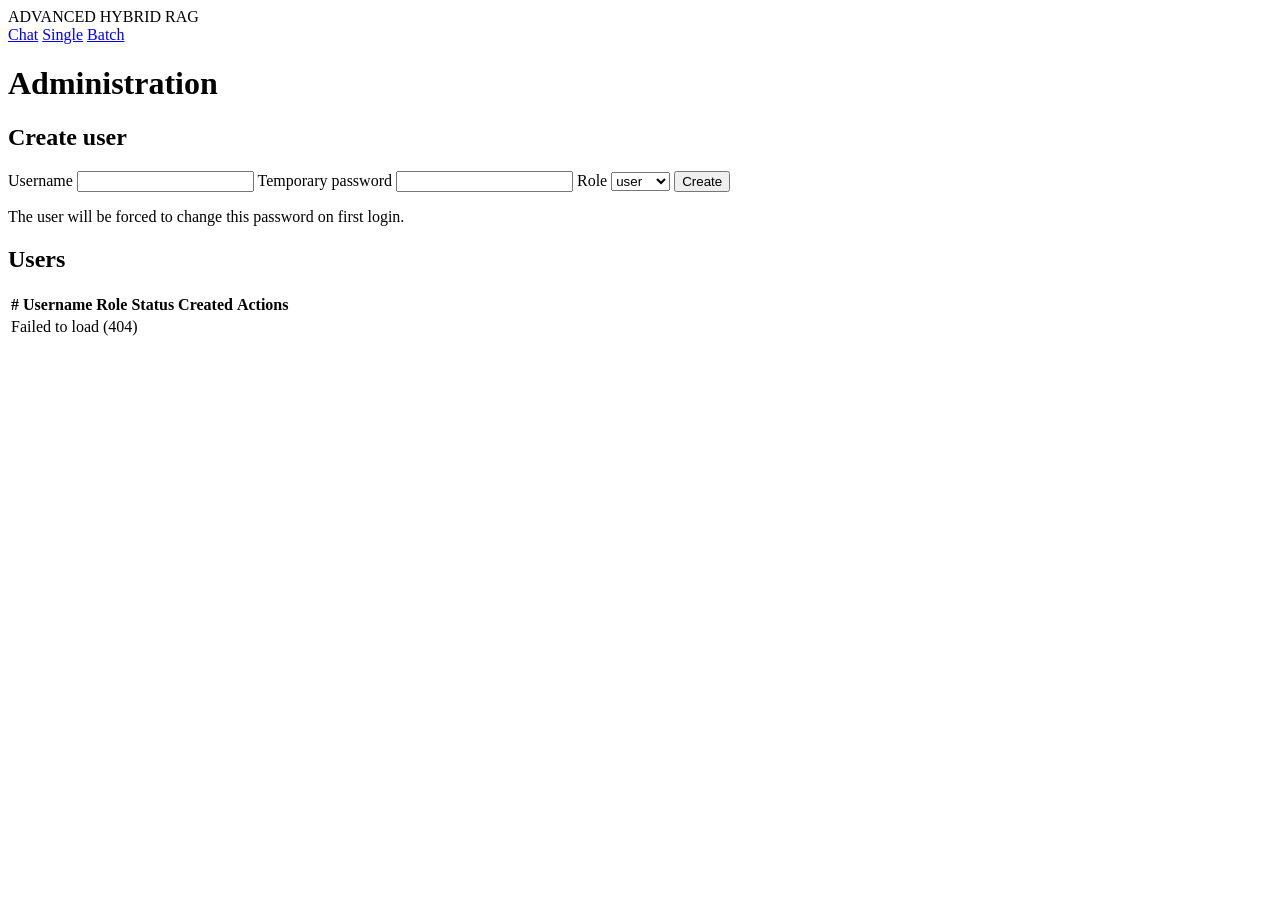
==== ui_service/src/templates/admin.html @ 053e05b4 "Initial commit" ====
<!DOCTYPE html>
<html lang="en">
<head>
  <meta charset="UTF-8" />
  <meta name="viewport" content="width=device-width, initial-scale=1.0" />
  <title>Advanced Hybrid RAG · Admin</title>
  <link rel="stylesheet" href="/static/style.css?v=9" />
</head>
<body>

<div class="topbar">
  <span class="logo">ADVANCED HYBRID RAG</span>
  <nav class="topbar-nav">
    <a href="/chat/" class="nav-link">Chat</a>
    <a href="/ocr" class="nav-link">Single</a>
    <a href="/batch" class="nav-link">Batch</a>
  </nav>
  <!-- @@PROFILE_MENU@@ -->
</div>

<h1 class="page-title">Administration</h1>

<main class="admin-shell">
  <section class="admin-section">
    <h2>Create user</h2>
    <form id="create-user-form" class="admin-form">
      <div class="row">
        <label>Username
          <input type="text" name="username" required minlength="3" maxlength="32"
                 pattern="[A-Za-z0-9_.\-]{3,32}" />
        </label>
        <label>Temporary password
          <input type="text" name="password" required minlength="8" />
        </label>
        <label>Role
          <select name="role" id="create-role">
            <option value="user" selected>user</option>
            <option value="admin" id="create-role-admin">admin</option>
          </select>
        </label>
        <button type="submit" class="auth-btn auth-btn-sm">Create</button>
      </div>
      <p class="admin-hint">The user will be forced to change this password on first login.</p>
    </form>
    <div id="create-msg" class="admin-msg" hidden></div>
  </section>

  <section class="admin-section">
    <h2>Users</h2>
    <div class="history-toolbar">
      <span id="users-summary" class="history-summary"></span>
    </div>
    <table class="admin-table" id="users-table">
      <thead>
        <tr>
          <th class="col-num">#</th>
          <th>Username</th><th>Role</th><th>Status</th><th>Created</th><th>Actions</th>
        </tr>
      </thead>
      <tbody><tr><td colspan="6">Loading…</td></tr></tbody>
    </table>
    <nav class="pagination pagination-center" id="users-pagination" aria-label="Users pagination"></nav>
  </section>
</main>

<script>
  const createForm = document.getElementById("create-user-form");
  const createMsg = document.getElementById("create-msg");
  const tableBody = document.querySelector("#users-table tbody");
  const usersSummary = document.getElementById("users-summary");
  const usersPager   = document.getElementById("users-pagination");

  const USERS_PAGE_SIZE = 5;
  let allUsers = [];
  let usersPage = 1;
  let meRole = "admin";   // pessimistic default; overwritten by loadMe()

  async function loadMe() {
    try {
      const r = await fetch("/me", { credentials: "same-origin" });
      if (!r.ok) return;
      const m = await r.json();
      meRole = m.role || "admin";
      // Only the master may create new admin accounts.
      const adminOpt = document.getElementById("create-role-admin");
      if (adminOpt && meRole !== "master") {
        adminOpt.remove();
      }
    } catch (_) {}
  }

  async function loadUsers() {
    const r = await fetch("/admin/users");
    if (!r.ok) {
      tableBody.innerHTML = `<tr><td colspan="6">Failed to load (${r.status})</td></tr>`;
      usersPager.innerHTML = "";
      usersSummary.textContent = "";
      return;
    }
    allUsers = await r.json();
    // Clamp page if rows shrank (e.g. after a delete).
    const pages = Math.max(1, Math.ceil(allUsers.length / USERS_PAGE_SIZE));
    if (usersPage > pages) usersPage = pages;
    renderUsers();
  }

  function renderUsers() {
    if (!allUsers.length) {
      tableBody.innerHTML = `<tr><td colspan="6">No users yet.</td></tr>`;
      usersPager.innerHTML = "";
      usersSummary.textContent = "0 of 0";
      return;
    }
    const startIdx = (usersPage - 1) * USERS_PAGE_SIZE;
    const slice = allUsers.slice(startIdx, startIdx + USERS_PAGE_SIZE);
    const isMaster = meRole === "master";
    tableBody.innerHTML = slice.map((u, i) => `
      <tr data-id="${u.id}" data-role="${u.role}">
        <td class="col-num">${startIdx + i + 1}</td>
        <td>${escapeHtml(u.username)}</td>
        <td>${u.role}</td>
        <td>${u.disabled ? '<span class="badge badge-off">disabled</span>' : '<span class="badge badge-on">active</span>'}</td>
        <td>${new Date(u.created_at).toLocaleString()}</td>
        <td class="actions">
          <button class="link-btn" data-action="rename">Rename</button>
          ${isMaster ? `<button class="link-btn" data-action="role">Change role</button>` : ''}
          <button class="link-btn" data-action="reset">Reset password</button>
          <button class="link-btn" data-action="toggle">${u.disabled ? 'Enable' : 'Disable'}</button>
          <button class="link-btn danger" data-action="delete">Delete</button>
        </td>
      </tr>
    `).join("");
    usersSummary.textContent = `${startIdx + 1}–${startIdx + slice.length} of ${allUsers.length}`;
    renderUsersPager();
  }

  function renderUsersPager() {
    const pages = Math.max(1, Math.ceil(allUsers.length / USERS_PAGE_SIZE));
    if (pages <= 1) { usersPager.innerHTML = ""; return; }
    const cur = usersPage;
    const out = [];
    out.push(`<button class="page-btn" data-page="${cur - 1}" ${cur === 1 ? "disabled" : ""}>‹ Prev</button>`);
    const windowSet = new Set([1, pages, cur - 1, cur, cur + 1]);
    for (let i = 1; i <= pages; i++) {
      if (i === 1 || i === pages || (i >= cur - 1 && i <= cur + 1)) windowSet.add(i);
    }
    const sorted = [...windowSet].filter(n => n >= 1 && n <= pages).sort((a,b)=>a-b);
    let last = 0;
    for (const n of sorted) {
      if (n - last > 1) out.push(`<span class="page-ellipsis">…</span>`);
      out.push(`<button class="page-btn ${n === cur ? "page-active" : ""}" data-page="${n}">${n}</button>`);
      last = n;
    }
    out.push(`<button class="page-btn" data-page="${cur + 1}" ${cur === pages ? "disabled" : ""}>Next ›</button>`);
    usersPager.innerHTML = out.join("");
  }

  usersPager.addEventListener("click", (e) => {
    const b = e.target.closest("button.page-btn");
    if (!b || b.disabled) return;
    const p = Number(b.dataset.page);
    if (!Number.isFinite(p) || p < 1) return;
    usersPage = p;
    renderUsers();
  });

  tableBody.addEventListener("click", async (e) => {
    const btn = e.target.closest("button[data-action]");
    if (!btn) return;
    const tr = btn.closest("tr");
    const id = tr.dataset.id;
    const action = btn.dataset.action;
    const username = tr.querySelectorAll("td")[1].textContent;

    if (action === "rename") {
      const next = await window.uiPrompt({
        title: "Rename user",
        body: `New username for ${username}:`,
        placeholder: username,
        okLabel: "Rename",
      });
      if (!next || next === username) return;
      await patchUser(id, { username: next });
    } else if (action === "role") {
      const currentRole = tr.dataset.role || "user";
      const nextRole = currentRole === "admin" ? "user" : "admin";
      const ok = await window.uiConfirm({
        title: "Change role",
        body: `Change ${username} from "${currentRole}" to "${nextRole}"? ` +
              (nextRole === "admin"
                 ? "They will be able to see and manage all regular users."
                 : "They will lose access to the Administration page."),
        okLabel: `Make ${nextRole}`,
      });
      if (!ok) return;
      await patchUser(id, { role: nextRole });
    } else if (action === "reset") {
      const np = await window.uiPrompt({
        title: "Reset password",
        body: `New temporary password for ${username}. The user will be forced to change it on next login.`,
        placeholder: "new temporary password",
        okLabel: "Reset password",
      });
      if (!np) return;
      await patchUser(id, { password: np });
    } else if (action === "toggle") {
      const wantDisable = btn.textContent.trim() === "Disable";
      await patchUser(id, { disabled: wantDisable });
    } else if (action === "delete") {
      const ok = await window.uiConfirm({
        title: "Delete user?",
        body: `Delete user ${username}? This removes the account and every document they have processed. This cannot be undone.`,
        okLabel: "Delete",
        danger: true,
      });
      if (!ok) return;
      const r = await fetch(`/admin/users/${id}`, { method: "DELETE" });
      if (!r.ok) {
        const body = await r.json().catch(() => ({}));
        await window.uiAlert({
          title: "Delete failed",
          body: body.detail || `HTTP ${r.status}`,
          danger: true,
        });
      }
      loadUsers();
    }
  });

  async function patchUser(id, payload) {
    const r = await fetch(`/admin/users/${id}`, {
      method: "PATCH",
      headers: { "Content-Type": "application/json" },
      body: JSON.stringify(payload),
    });
    if (!r.ok) {
      const body = await r.json().catch(() => ({}));
      await window.uiAlert({
        title: "Update failed",
        body: body.detail || `HTTP ${r.status}`,
        danger: true,
      });
    }
    loadUsers();
  }

  createForm.addEventListener("submit", async (e) => {
    e.preventDefault();
    createMsg.hidden = true;
    const fd = new FormData(createForm);
    const payload = {
      username: fd.get("username"),
      password: fd.get("password"),
      role: fd.get("role"),
    };
    const r = await fetch("/admin/users", {
      method: "POST",
      headers: { "Content-Type": "application/json" },
      body: JSON.stringify(payload),
    });
    const body = await r.json().catch(() => ({}));
    if (!r.ok) {
      createMsg.textContent = `Create failed: ${body.detail || r.status}`;
      createMsg.className = "admin-msg admin-err";
    } else {
      createMsg.textContent = `Created ${body.username}. They must change this password on first login.`;
      createMsg.className = "admin-msg admin-ok";
      createForm.reset();
    }
    createMsg.hidden = false;
    loadUsers();
  });

  function escapeHtml(s) {
    return String(s).replace(/[&<>"']/g, c => ({
      "&":"&amp;","<":"&lt;",">":"&gt;","\"":"&quot;","'":"&#39;"
    }[c]));
  }

  loadMe().then(loadUsers);
</script>
</body>
</html>
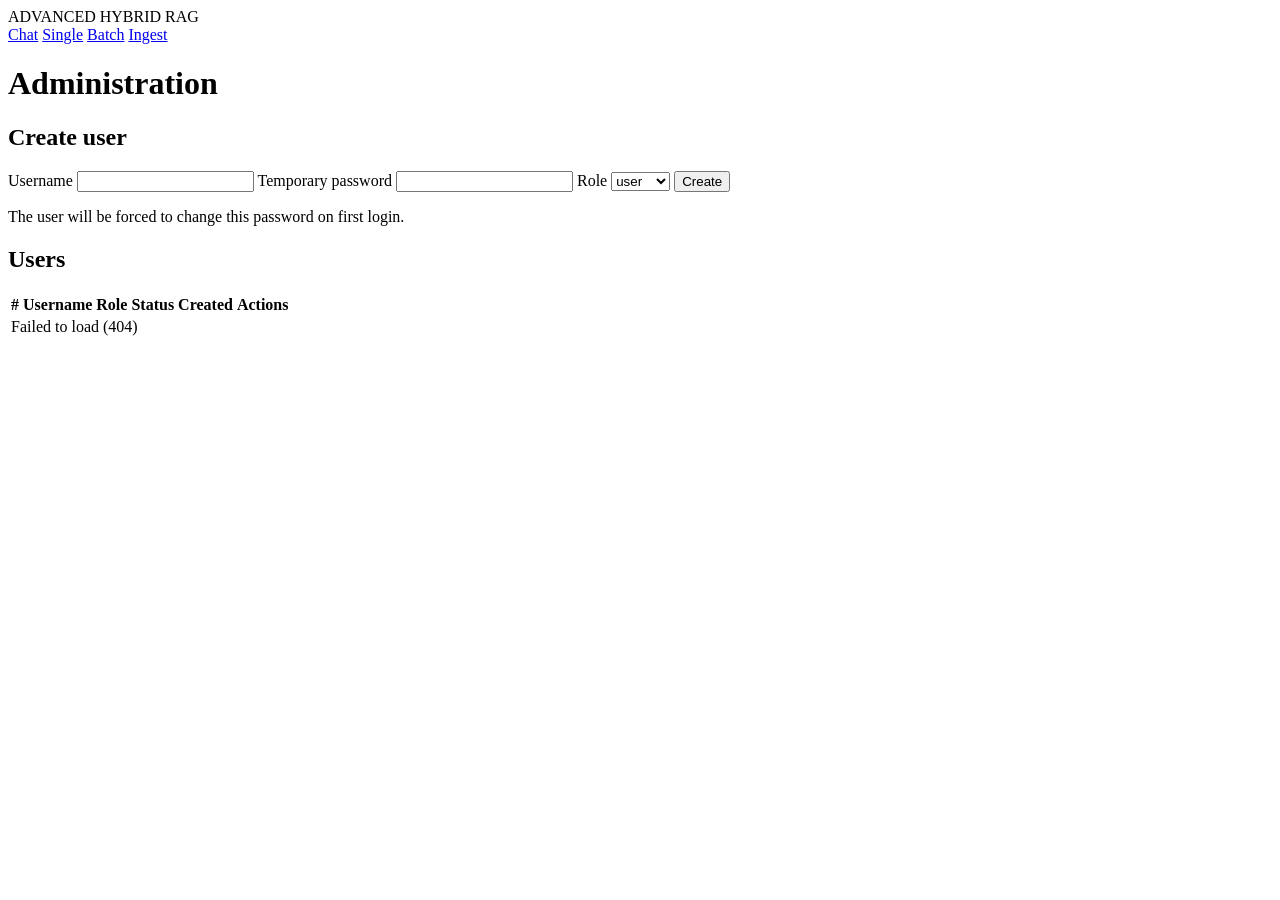
==== commit 7183bb20: "Add Ingest page, remove Batch OCR header link, add admin chunk debug trace" ====
--- a/ui_service/src/templates/admin.html
+++ b/ui_service/src/templates/admin.html
@@ -4,7 +4,7 @@
   <meta charset="UTF-8" />
   <meta name="viewport" content="width=device-width, initial-scale=1.0" />
   <title>Advanced Hybrid RAG · Admin</title>
-  <link rel="stylesheet" href="/static/style.css?v=9" />
+  <link rel="stylesheet" href="/static/style.css?v=11" />
 </head>
 <body>
 
@@ -14,6 +14,7 @@
     <a href="/chat/" class="nav-link">Chat</a>
     <a href="/ocr" class="nav-link">Single</a>
     <a href="/batch" class="nav-link">Batch</a>
+    <a href="/ingest" class="nav-link nav-ingest">Ingest</a>
   </nav>
   <!-- @@PROFILE_MENU@@ -->
 </div>
